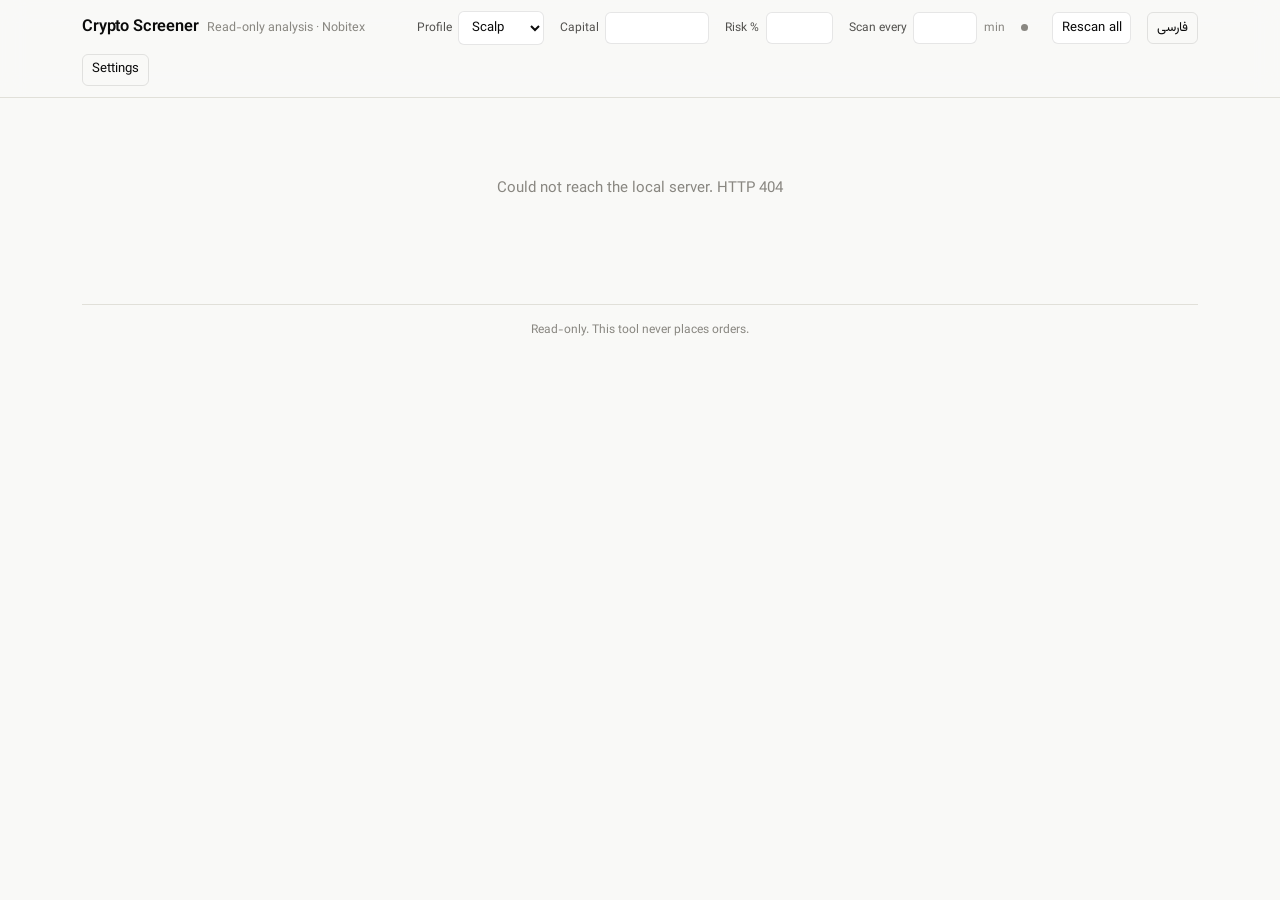
==== web/index.html @ b43ba432 "Backend API, dashboard, and run.sh lifecycle server.py is stdlib http.server, not FastAPI/Flask: the" ====
<!doctype html>
<html lang="en" dir="ltr">
<head>
<meta charset="utf-8">
<meta name="viewport" content="width=device-width, initial-scale=1">
<meta name="color-scheme" content="light dark">
<title>Crypto Screener</title>
<link rel="stylesheet" href="./app.css">
<link rel="icon" href="data:image/svg+xml,<svg xmlns='http://www.w3.org/2000/svg' viewBox='0 0 16 16'><text y='13' font-size='13'>◧</text></svg>">
</head>
<body>

<header class="topbar">
  <div class="topbar__inner">
    <div class="brand">
      <h1 data-i18n="app.title">Crypto Screener</h1>
      <span data-i18n="app.subtitle">Read-only analysis · Nobitex</span>
    </div>

    <div class="field">
      <label for="profile" data-i18n="bar.profile">Profile</label>
      <select id="profile">
        <option value="scalp" data-i18n="bar.profile.scalp">Scalp</option>
        <option value="intraday" data-i18n="bar.profile.intraday">Intraday</option>
        <option value="swing" data-i18n="bar.profile.swing">Swing</option>
      </select>
    </div>

    <div class="field">
      <label for="capital" data-i18n="bar.capital">Capital</label>
      <input id="capital" type="number" min="1" step="any" dir="ltr" inputmode="decimal">
    </div>

    <div class="field">
      <label for="risk" data-i18n="bar.risk">Risk %</label>
      <input id="risk" type="number" min="0.01" max="100" step="0.05" dir="ltr" inputmode="decimal" style="inline-size:4.2rem">
    </div>

    <div class="field">
      <label for="interval" data-i18n="bar.interval">Scan every</label>
      <input id="interval" type="number" min="1" step="1" dir="ltr" inputmode="numeric" style="inline-size:4rem">
      <span style="font-size:.75rem;color:var(--ink-muted)" data-i18n="bar.minutes">min</span>
    </div>

    <div class="scan" id="scanStatus">
      <span class="scan__dot"></span>
      <span id="scanText"></span>
      <span class="progress" id="scanProgress" hidden><span class="progress__bar" id="scanBar"></span></span>
    </div>

    <button class="btn" id="rescan" data-i18n="bar.rescan">Rescan all</button>
    <button class="btn btn--ghost" id="langToggle" data-i18n="bar.language">فارسی</button>
    <button class="btn btn--ghost" id="settingsToggle" aria-haspopup="dialog" data-i18n="bar.settings">Settings</button>

    <div class="filters" id="filters" role="group" aria-label="Filter by verdict"></div>
  </div>
</header>

<main>
  <div class="board" id="board"></div>

  <details class="unavailable" id="unavailable" hidden>
    <summary>
      <span data-i18n="unavail.title">Not scanned</span>
      <span class="unavailable__why" id="unavailCount"></span>
    </summary>
    <div class="unavailable__grid" id="unavailGrid"></div>
  </details>

  <p class="footer-note" id="footerNote" data-i18n="app.readonly">
    Read-only. This tool never places orders.
  </p>
</main>

<aside class="drawer" id="drawer" role="dialog" aria-modal="false" aria-labelledby="drawerTitle" hidden>
  <div class="drawer__head">
    <h2 id="drawerTitle" style="font-size:.95rem" data-i18n="settings.title">Settings</h2>
    <button class="btn btn--ghost" id="drawerClose" aria-label="Close">✕</button>
  </div>
  <div id="drawerBody"></div>
</aside>

<script src="./vendor/lightweight-charts.standalone.production.js"></script>
<script src="./app.js"></script>
</body>
</html>
---- web/app.css ----
/* Crypto Screener — one stylesheet for both directions.
 *
 * Every directional property here is logical (margin-inline-start, padding-inline,
 * border-inline-start, inset-inline). Setting dir="rtl" on <html> mirrors the layout
 * with no RTL-specific rules, so the two directions cannot drift apart.
 *
 * Numbers are the exception: any element carrying a figure is wrapped in dir="ltr"
 * by the renderer, because bidi reordering of a price is dangerous, not cosmetic.
 *
 * Palette from the dataviz reference instance. Status colours are fixed and always
 * ship with an icon and a text label, so meaning never rests on hue.
 */

@font-face {
  font-family: "Vazirmatn";
  src: url("./assets/fonts/Vazirmatn-Regular.woff2") format("woff2");
  font-weight: 400;
  font-display: swap;
}
@font-face {
  font-family: "Vazirmatn";
  src: url("./assets/fonts/Vazirmatn-Medium.woff2") format("woff2");
  font-weight: 500;
  font-display: swap;
}
@font-face {
  font-family: "Vazirmatn";
  src: url("./assets/fonts/Vazirmatn-SemiBold.woff2") format("woff2");
  font-weight: 600;
  font-display: swap;
}
@font-face {
  font-family: "Vazirmatn";
  src: url("./assets/fonts/Vazirmatn-Bold.woff2") format("woff2");
  font-weight: 700;
  font-display: swap;
}

:root {
  color-scheme: light;

  --surface:        #fcfcfb;
  --plane:          #f9f9f7;
  --raised:         #ffffff;
  --ink:            #0b0b0b;
  --ink-2:          #52514e;
  --ink-muted:      #898781;
  --hairline:       #e1e0d9;
  --rule:           #c3c2b7;
  --border:         rgba(11, 11, 11, 0.10);

  --accent:         #2a78d6;
  --accent-soft:    rgba(42, 120, 214, 0.10);

  --good:           #0ca30c;
  --warning:        #fab219;
  --serious:        #ec835a;
  --critical:       #d03b3b;

  --series-1:       #2a78d6;
  --series-2:       #eb6834;
  --series-3:       #1baf7a;
  --up:             #1baf7a;
  --down:           #e34948;

  --radius:         10px;
  --radius-sm:      6px;
  --gap:            clamp(0.75rem, 1.2vw, 1.15rem);
  --card-pad:       clamp(0.95rem, 1.4vw, 1.35rem);

  --font-ui: "Vazirmatn", system-ui, -apple-system, "Segoe UI", sans-serif;
  --shadow: 0 1px 2px rgba(11, 11, 11, 0.04);
}

@media (prefers-color-scheme: dark) {
  :root:not([data-theme="light"]) {
    color-scheme: dark;
    --surface:      #1a1a19;
    --plane:        #0d0d0d;
    --raised:       #1f1f1e;
    --ink:          #ffffff;
    --ink-2:        #c3c2b7;
    --ink-muted:    #898781;
    --hairline:     #2c2c2a;
    --rule:         #383835;
    --border:       rgba(255, 255, 255, 0.10);
    --accent:       #3987e5;
    --accent-soft:  rgba(57, 135, 229, 0.14);
    --series-1:     #3987e5;
    --series-2:     #d95926;
    --series-3:     #199e70;
    --up:           #199e70;
    --down:         #e66767;
    --shadow:       none;
  }
}

:root[data-theme="dark"] {
  color-scheme: dark;
  --surface:      #1a1a19;
  --plane:        #0d0d0d;
  --raised:       #1f1f1e;
  --ink:          #ffffff;
  --ink-2:        #c3c2b7;
  --ink-muted:    #898781;
  --hairline:     #2c2c2a;
  --rule:         #383835;
  --border:       rgba(255, 255, 255, 0.10);
  --accent:       #3987e5;
  --accent-soft:  rgba(57, 135, 229, 0.14);
  --series-1:     #3987e5;
  --series-2:     #d95926;
  --series-3:     #199e70;
  --up:           #199e70;
  --down:         #e66767;
  --shadow:       none;
}

* { box-sizing: border-box; }

body {
  margin: 0;
  background: var(--plane);
  color: var(--ink);
  font-family: var(--font-ui);
  font-size: 15px;
  line-height: 1.55;
  -webkit-font-smoothing: antialiased;
}

/* Figures keep Latin digits and LTR order in both languages. */
.num {
  unicode-bidi: isolate;
  font-variant-numeric: tabular-nums;
}

h1, h2, h3 { margin: 0; font-weight: 600; line-height: 1.3; }
button, input, select { font: inherit; color: inherit; }

/* ---------------------------------------------------------------- top bar */

.topbar {
  position: sticky;
  top: 0;
  z-index: 20;
  background: color-mix(in srgb, var(--plane) 88%, transparent);
  backdrop-filter: blur(12px);
  border-block-end: 1px solid var(--hairline);
}

.topbar__inner {
  max-width: 1180px;
  margin-inline: auto;
  padding: 0.7rem clamp(1rem, 3vw, 2rem);
  display: flex;
  flex-wrap: wrap;
  align-items: center;
  gap: 0.55rem 1rem;
}

.brand { display: flex; align-items: baseline; gap: 0.55rem; margin-inline-end: auto; }
.brand h1 { font-size: 1.02rem; letter-spacing: -0.01em; }
.brand span { font-size: 0.78rem; color: var(--ink-muted); }

.field { display: flex; align-items: center; gap: 0.4rem; }
.field label { font-size: 0.75rem; color: var(--ink-2); white-space: nowrap; }

.field input, .field select, .btn {
  background: var(--raised);
  border: 1px solid var(--border);
  border-radius: var(--radius-sm);
  padding: 0.3rem 0.55rem;
  font-size: 0.82rem;
}
.field input { inline-size: 6.5rem; text-align: end; }
.field input:focus-visible, .field select:focus-visible, .btn:focus-visible {
  outline: 2px solid var(--accent);
  outline-offset: 1px;
}

.btn { cursor: pointer; white-space: nowrap; }
.btn:hover:not(:disabled) { border-color: var(--rule); }
.btn:disabled { opacity: 0.5; cursor: not-allowed; }
.btn--primary { background: var(--accent); border-color: var(--accent); color: #fff; }
.btn--ghost { background: transparent; }

/* Scan status */

.scan {
  display: flex;
  align-items: center;
  gap: 0.5rem;
  font-size: 0.78rem;
  color: var(--ink-2);
}
.scan__dot {
  inline-size: 7px; block-size: 7px; border-radius: 50%;
  background: var(--ink-muted); flex: none;
}
.scan--running .scan__dot { background: var(--accent); animation: pulse 1.6s ease-in-out infinite; }
@keyframes pulse { 0%, 100% { opacity: 1; } 50% { opacity: 0.35; } }
@media (prefers-reduced-motion: reduce) { .scan--running .scan__dot { animation: none; } }

.progress {
  inline-size: 96px; block-size: 3px; border-radius: 2px;
  background: var(--hairline); overflow: hidden;
}
.progress__bar { block-size: 100%; background: var(--accent); inline-size: 0; }

/* Verdict filter */

.filters { display: flex; gap: 0.25rem; flex-wrap: wrap; }
.chip {
  border: 1px solid var(--border);
  background: var(--raised);
  border-radius: 999px;
  padding: 0.22rem 0.62rem;
  font-size: 0.76rem;
  cursor: pointer;
  display: inline-flex; align-items: center; gap: 0.32rem;
}
.chip[aria-pressed="true"] { background: var(--accent-soft); border-color: var(--accent); color: var(--ink); }
.chip__count { color: var(--ink-muted); font-variant-numeric: tabular-nums; }

/* ------------------------------------------------------------------ layout */

main { max-width: 1180px; margin-inline: auto; padding: var(--gap) clamp(1rem, 3vw, 2rem) 4rem; }
.board { display: flex; flex-direction: column; gap: var(--gap); }

/* ------------------------------------------------------------------- card */

.card {
  background: var(--surface);
  border: 1px solid var(--border);
  border-radius: var(--radius);
  box-shadow: var(--shadow);
  overflow: hidden;
}

/* The verdict stripe is a redundant cue, never the only one. */
.card__head {
  display: grid;
  grid-template-columns: auto 1fr auto;
  align-items: center;
  gap: 0.85rem;
  padding: var(--card-pad);
  border-inline-start: 3px solid var(--verdict-colour, var(--rule));
  cursor: pointer;
}
.card__head::-webkit-details-marker { display: none; }

.badge {
  display: inline-flex;
  align-items: center;
  gap: 0.42rem;
  padding: 0.34rem 0.7rem;
  border-radius: var(--radius-sm);
  background: var(--verdict-wash, transparent);
  border: 1px solid var(--verdict-colour, var(--rule));
  color: var(--verdict-ink, var(--ink));
  font-weight: 600;
  font-size: 0.86rem;
  letter-spacing: 0.01em;
  white-space: nowrap;
}
.badge__icon { font-size: 0.95rem; line-height: 1; }
.badge__score {
  margin-inline-start: 0.2rem;
  padding-inline-start: 0.5rem;
  border-inline-start: 1px solid currentColor;
  opacity: 0.75;
  font-variant-numeric: tabular-nums;
}

.card--take     { --verdict-colour: var(--good);     --verdict-wash: rgba(12,163,12,0.10);  --verdict-ink: var(--good); }
.card--watch    { --verdict-colour: var(--warning);  --verdict-wash: rgba(250,178,25,0.14); --verdict-ink: var(--ink); }
.card--incomplete { --verdict-colour: var(--serious); --verdict-wash: rgba(236,131,90,0.12); --verdict-ink: var(--ink); }
/* SKIP is the normal, correct answer most days — muted, not alarming. */
.card--skip     { --verdict-colour: var(--rule);     --verdict-wash: transparent;            --verdict-ink: var(--ink-2); }
.card--error    { --verdict-colour: var(--critical); --verdict-wash: rgba(208,59,59,0.10);   --verdict-ink: var(--critical); }

.card__id { display: flex; flex-direction: column; gap: 0.1rem; min-inline-size: 0; }
.card__coin { display: flex; align-items: baseline; gap: 0.45rem; }
.card__coin strong { font-size: 1.02rem; font-weight: 600; }
.card__symbol { font-size: 0.76rem; color: var(--ink-muted); }
.card__line { font-size: 0.79rem; color: var(--ink-2); }

.card__meta { text-align: end; font-size: 0.75rem; color: var(--ink-muted); }

.pill {
  display: inline-flex; align-items: center; gap: 0.3rem;
  border-radius: 999px; padding: 0.12rem 0.5rem;
  font-size: 0.72rem; font-weight: 500;
  border: 1px solid var(--border);
}
.pill--provisional { border-color: var(--warning); color: var(--ink); background: rgba(250,178,25,0.14); }
.pill--long  { border-color: var(--up);   color: var(--up); }
.pill--short { border-color: var(--down); color: var(--down); }
.pill--muted { color: var(--ink-muted); }

/* Body */

.card__body { padding: 0 var(--card-pad) var(--card-pad); display: grid; gap: 1rem; }
details[open] .card__head { border-block-end: 1px solid var(--hairline); margin-block-end: var(--card-pad); }

.section__title {
  font-size: 0.72rem;
  text-transform: uppercase;
  letter-spacing: 0.07em;
  color: var(--ink-muted);
  margin-block-end: 0.45rem;
}

.grid {
  display: grid;
  grid-template-columns: repeat(auto-fit, minmax(9.5rem, 1fr));
  gap: 0.55rem 1.1rem;
}
.stat { display: flex; flex-direction: column; gap: 0.08rem; }
.stat__k { font-size: 0.72rem; color: var(--ink-muted); }
.stat__v { font-size: 0.9rem; font-weight: 500; font-variant-numeric: tabular-nums; }
.stat__v--muted { color: var(--ink-muted); font-weight: 400; }

.two-col { display: grid; grid-template-columns: 1fr; gap: 1rem; }
@media (min-width: 900px) { .two-col { grid-template-columns: 1.35fr 1fr; } }

/* Chart */

.chart { position: relative; }
.chart__canvas { block-size: 240px; inline-size: 100%; }
.chart__legend {
  display: flex; flex-wrap: wrap; gap: 0.15rem 0.9rem;
  font-size: 0.72rem; color: var(--ink-2); margin-block-start: 0.35rem;
}
.chart__key { display: inline-flex; align-items: center; gap: 0.32rem; }
.chart__swatch { inline-size: 14px; block-size: 2px; border-radius: 1px; flex: none; }
.chart__placeholder {
  block-size: 240px; display: grid; place-items: center;
  color: var(--ink-muted); font-size: 0.8rem;
  border: 1px dashed var(--hairline); border-radius: var(--radius-sm);
}

/* Manual checks — the honesty surface */

.manual {
  border: 1px solid var(--border);
  border-radius: var(--radius-sm);
  padding: 0.7rem 0.85rem;
  background: var(--plane);
}
.manual--open { border-color: var(--warning); background: rgba(250, 178, 25, 0.07); }
.manual__note { font-size: 0.76rem; color: var(--ink-2); margin-block: 0.3rem 0.55rem; }
.check { display: flex; align-items: flex-start; gap: 0.5rem; padding-block: 0.28rem; font-size: 0.83rem; }
.check input { margin-block-start: 0.28rem; accent-color: var(--accent); flex: none; }
.check__body { display: flex; flex-direction: column; gap: 0.1rem; }
.check__meta { font-size: 0.72rem; color: var(--ink-muted); }
.check__stale { color: var(--serious); }

.provisional-banner {
  display: flex; gap: 0.5rem; align-items: flex-start;
  border: 1px solid var(--warning);
  background: rgba(250, 178, 25, 0.12);
  border-radius: var(--radius-sm);
  padding: 0.6rem 0.75rem;
  font-size: 0.82rem;
}

/* Gates */

.gates { display: grid; gap: 0.3rem; }
.gate { display: grid; grid-template-columns: auto auto 1fr; gap: 0.5rem; align-items: baseline; font-size: 0.82rem; }
.gate__mark { font-weight: 600; font-size: 0.78rem; }
.gate--pass .gate__mark { color: var(--good); }
.gate--fail .gate__mark { color: var(--critical); }
.gate__name { font-weight: 500; }
.gate__detail { color: var(--ink-2); font-size: 0.79rem; }

.bars { display: grid; gap: 0.3rem; }
.bar { display: grid; grid-template-columns: 8.5rem 1fr auto; gap: 0.55rem; align-items: center; font-size: 0.79rem; }
.bar__track { block-size: 5px; background: var(--hairline); border-radius: 3px; overflow: hidden; }
.bar__fill { block-size: 100%; background: var(--accent); border-radius: 3px; }
.bar__val { font-variant-numeric: tabular-nums; color: var(--ink-2); min-inline-size: 3.6rem; text-align: end; }

.notes { display: grid; gap: 0.3rem; font-size: 0.8rem; }
.note { display: flex; gap: 0.45rem; align-items: flex-start; }
.note--blocker { color: var(--critical); }
.note--warning { color: var(--ink-2); }

/* Commentary */

.commentary { border-inline-start: 2px solid var(--hairline); padding-inline-start: 0.8rem; }
.commentary__label {
  font-size: 0.7rem; text-transform: uppercase; letter-spacing: 0.06em;
  color: var(--ink-muted); display: flex; align-items: center; gap: 0.4rem;
  flex-wrap: wrap;
}
.commentary__text { font-size: 0.86rem; color: var(--ink-2); margin-block-start: 0.35rem; }
.commentary__meta { font-size: 0.72rem; color: var(--ink-muted); margin-block-start: 0.3rem; }

/* Unavailable */

.unavailable { margin-block-start: 2rem; }
.unavailable summary {
  cursor: pointer; font-size: 0.85rem; color: var(--ink-2);
  padding: 0.6rem 0; border-block-start: 1px solid var(--hairline);
  display: flex; align-items: center; gap: 0.5rem;
}
.unavailable__grid {
  display: grid; grid-template-columns: repeat(auto-fill, minmax(15rem, 1fr));
  gap: 0.4rem 1.2rem; padding-block: 0.5rem 1rem;
}
.unavailable__row { display: flex; gap: 0.5rem; align-items: baseline; font-size: 0.8rem; }
.unavailable__coin { font-weight: 500; min-inline-size: 3.6rem; }
.unavailable__why { color: var(--ink-muted); font-size: 0.76rem; }

/* Settings drawer */

.drawer {
  position: fixed; inset-block: 0; inset-inline-end: 0;
  inline-size: min(24rem, 92vw);
  background: var(--surface);
  border-inline-start: 1px solid var(--border);
  padding: 1.2rem;
  overflow-y: auto;
  z-index: 40;
  box-shadow: -8px 0 24px rgba(0, 0, 0, 0.08);
}
.drawer[hidden] { display: none; }
.drawer__head { display: flex; align-items: center; justify-content: space-between; margin-block-end: 1rem; }
.drawer h3 { font-size: 0.78rem; text-transform: uppercase; letter-spacing: 0.06em; color: var(--ink-muted); margin-block: 1.1rem 0.4rem; }
.drawer ul { margin: 0; padding-inline-start: 1.1rem; font-size: 0.8rem; color: var(--ink-2); }
.drawer li { margin-block: 0.3rem; }
.kv { display: grid; grid-template-columns: auto 1fr; gap: 0.2rem 0.7rem; font-size: 0.8rem; }
.kv dt { color: var(--ink-muted); }
.kv dd { margin: 0; }

.empty { text-align: center; padding: 4rem 1rem; color: var(--ink-muted); }
.footer-note {
  margin-block-start: 2.5rem; padding-block-start: 1rem;
  border-block-start: 1px solid var(--hairline);
  font-size: 0.75rem; color: var(--ink-muted); text-align: center;
}
.sr-only {
  position: absolute; inline-size: 1px; block-size: 1px;
  padding: 0; margin: -1px; overflow: hidden; clip-path: inset(50%); white-space: nowrap;
}
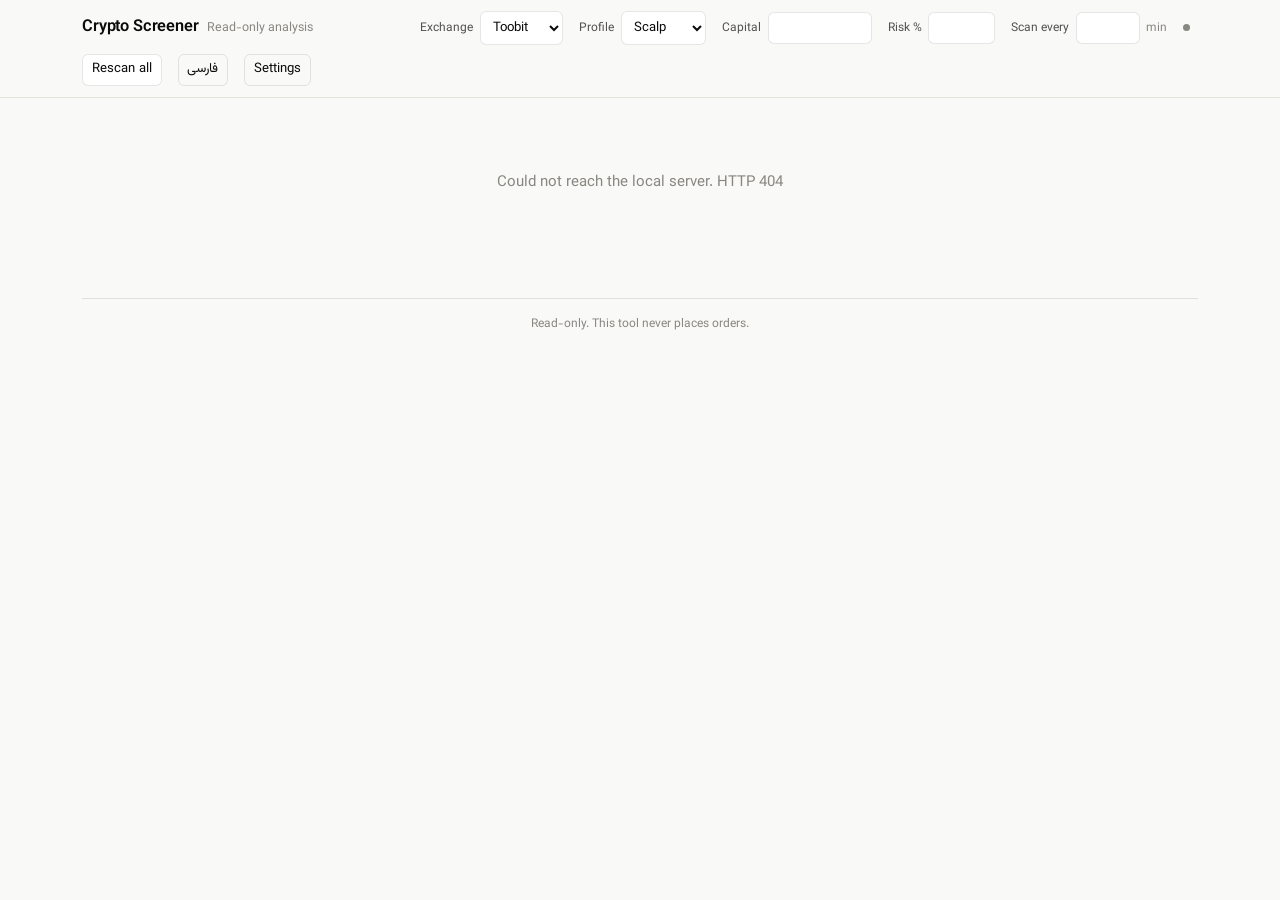
==== commit bfc64835: "Add Toobit as the default venue, keep Nobitex selectable Toobit suits this screener better than Nobi" ====
--- a/web/index.html
+++ b/web/index.html
@@ -14,7 +14,15 @@
   <div class="topbar__inner">
     <div class="brand">
       <h1 data-i18n="app.title">Crypto Screener</h1>
-      <span data-i18n="app.subtitle">Read-only analysis · Nobitex</span>
+      <span data-i18n="app.subtitle">Read-only analysis</span>
+    </div>
+
+    <div class="field">
+      <label for="exchange" data-i18n="bar.exchange">Exchange</label>
+      <select id="exchange">
+        <option value="toobit">Toobit</option>
+        <option value="nobitex">Nobitex</option>
+      </select>
     </div>
 
     <div class="field">
--- a/web/app.css
+++ b/web/app.css
@@ -62,10 +62,11 @@
   --series-3:       #1baf7a;
   --up:             #1baf7a;
   --down:           #e34948;
+  --candle:        #6f6e6a;
 
   --radius:         10px;
   --radius-sm:      6px;
-  --gap:            clamp(0.75rem, 1.2vw, 1.15rem);
+  --gap:            clamp(0.4rem, 0.7vw, 0.6rem);
   --card-pad:       clamp(0.95rem, 1.4vw, 1.35rem);
 
   --font-ui: "Vazirmatn", system-ui, -apple-system, "Segoe UI", sans-serif;
@@ -91,6 +92,7 @@
     --series-3:     #199e70;
     --up:           #199e70;
     --down:         #e66767;
+    --candle:        #9a9891;
     --shadow:       none;
   }
 }
@@ -113,6 +115,7 @@
   --series-3:     #199e70;
   --up:           #199e70;
   --down:         #e66767;
+  --candle:        #9a9891;
   --shadow:       none;
 }
 
@@ -243,10 +246,13 @@
   grid-template-columns: auto 1fr auto;
   align-items: center;
   gap: 0.85rem;
-  padding: var(--card-pad);
+  /* Tight rows on purpose: 36 coins should be flickable, and a collapsed card
+     carries one line of content — it does not need card-sized padding. */
+  padding: 0.6rem var(--card-pad);
   border-inline-start: 3px solid var(--verdict-colour, var(--rule));
   cursor: pointer;
 }
+.card__reason { color: var(--ink-muted); font-size: 0.76rem; }
 .card__head::-webkit-details-marker { display: none; }
 
 .badge {
@@ -283,7 +289,8 @@
 .card__coin { display: flex; align-items: baseline; gap: 0.45rem; }
 .card__coin strong { font-size: 1.02rem; font-weight: 600; }
 .card__symbol { font-size: 0.76rem; color: var(--ink-muted); }
-.card__line { font-size: 0.79rem; color: var(--ink-2); }
+.card__line { font-size: 0.79rem; color: var(--ink-2); display: flex;
+  align-items: baseline; gap: 0.35rem; flex-wrap: wrap; }
 
 .card__meta { text-align: end; font-size: 0.75rem; color: var(--ink-muted); }
 
@@ -334,6 +341,11 @@
 }
 .chart__key { display: inline-flex; align-items: center; gap: 0.32rem; }
 .chart__swatch { inline-size: 14px; block-size: 2px; border-radius: 1px; flex: none; }
+/* Hollow vs solid is the candle's direction channel, so the legend shows both. */
+.chart__candle {
+  inline-size: 7px; block-size: 12px; flex: none;
+  border: 1px solid var(--candle); border-radius: 1px;
+}
 .chart__placeholder {
   block-size: 240px; display: grid; place-items: center;
   color: var(--ink-muted); font-size: 0.8rem;
@@ -351,7 +363,32 @@
 .manual--open { border-color: var(--warning); background: rgba(250, 178, 25, 0.07); }
 .manual__note { font-size: 0.76rem; color: var(--ink-2); margin-block: 0.3rem 0.55rem; }
 .check { display: flex; align-items: flex-start; gap: 0.5rem; padding-block: 0.28rem; font-size: 0.83rem; }
-.check input { margin-block-start: 0.28rem; accent-color: var(--accent); flex: none; }
+/* These two checkboxes are the most consequential controls on the page — they are
+   what turns a provisional TAKE into a confirmed one. The native dark-mode checkbox
+   renders as a dim grey square that does not read as interactive, so they are drawn
+   explicitly and given a real hit target. */
+.check input {
+  appearance: none;
+  inline-size: 1.05rem; block-size: 1.05rem;
+  margin: 0.18rem 0 0;
+  flex: none;
+  border: 1.5px solid var(--rule);
+  border-radius: 4px;
+  background: var(--raised);
+  cursor: pointer;
+  display: grid; place-content: center;
+  transition: border-color 0.12s ease, background-color 0.12s ease;
+}
+.check input:hover { border-color: var(--accent); }
+.check input:checked { background: var(--accent); border-color: var(--accent); }
+.check input:checked::after {
+  content: "";
+  inline-size: 0.28rem; block-size: 0.55rem;
+  border: solid #fff; border-width: 0 2px 2px 0;
+  transform: translateY(-1px) rotate(45deg);
+}
+.check input:focus-visible { outline: 2px solid var(--accent); outline-offset: 2px; }
+.check label { cursor: pointer; }
 .check__body { display: flex; flex-direction: column; gap: 0.1rem; }
 .check__meta { font-size: 0.72rem; color: var(--ink-muted); }
 .check__stale { color: var(--serious); }
@@ -396,6 +433,20 @@
 }
 .commentary__text { font-size: 0.86rem; color: var(--ink-2); margin-block-start: 0.35rem; }
 .commentary__meta { font-size: 0.72rem; color: var(--ink-muted); margin-block-start: 0.3rem; }
+.cmd {
+  display: block;
+  unicode-bidi: isolate;
+  margin-block-start: 0.4rem;
+  padding: 0.3rem 0.5rem;
+  border: 1px solid var(--border);
+  border-radius: var(--radius-sm);
+  background: var(--plane);
+  font-family: ui-monospace, SFMono-Regular, Menlo, monospace;
+  font-size: 0.72rem;
+  color: var(--ink-2);
+  overflow-x: auto;
+  white-space: nowrap;
+}
 
 /* Unavailable */
 
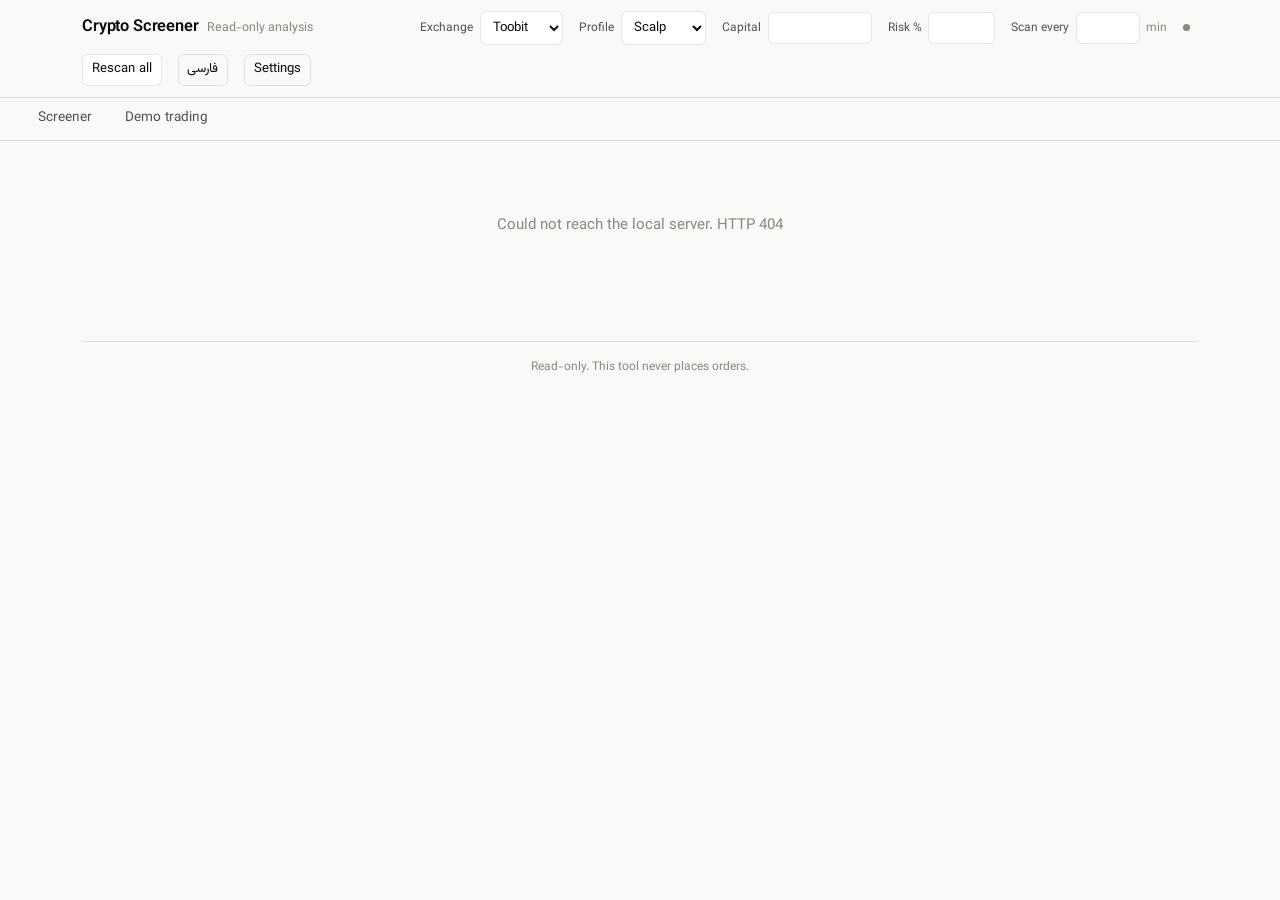
==== commit 32202307: "Demo trading tab: slots, heat cap, live positions, report A new tab beside the screener, modelled on" ====
--- a/web/index.html
+++ b/web/index.html
@@ -62,18 +62,31 @@
 
     <div class="filters" id="filters" role="group" aria-label="Filter by verdict"></div>
   </div>
+
+  <nav class="tabs" id="tabs" role="tablist">
+    <button class="tab" id="tabScreener" role="tab" aria-controls="panelScreener"
+            aria-selected="true" data-panel="screener" data-i18n="tab.screener">Screener</button>
+    <button class="tab" id="tabDemo" role="tab" aria-controls="panelDemo"
+            aria-selected="false" data-panel="demo" data-i18n="tab.demo">Demo trading</button>
+  </nav>
 </header>
 
 <main>
-  <div class="board" id="board"></div>
+  <section id="panelScreener" role="tabpanel" aria-labelledby="tabScreener">
+    <div class="board" id="board"></div>
 
-  <details class="unavailable" id="unavailable" hidden>
-    <summary>
-      <span data-i18n="unavail.title">Not scanned</span>
-      <span class="unavailable__why" id="unavailCount"></span>
-    </summary>
-    <div class="unavailable__grid" id="unavailGrid"></div>
-  </details>
+    <details class="unavailable" id="unavailable" hidden>
+      <summary>
+        <span data-i18n="unavail.title">Not scanned</span>
+        <span class="unavailable__why" id="unavailCount"></span>
+      </summary>
+      <div class="unavailable__grid" id="unavailGrid"></div>
+    </details>
+  </section>
+
+  <section id="panelDemo" role="tabpanel" aria-labelledby="tabDemo" hidden>
+    <div id="demoBody"></div>
+  </section>
 
   <p class="footer-note" id="footerNote" data-i18n="app.readonly">
     Read-only. This tool never places orders.
--- a/web/app.css
+++ b/web/app.css
@@ -495,3 +495,178 @@
   position: absolute; inline-size: 1px; block-size: 1px;
   padding: 0; margin: -1px; overflow: hidden; clip-path: inset(50%); white-space: nowrap;
 }
+
+/* ------------------------------------------------------------------ tabs */
+
+.tabs {
+  display: flex;
+  gap: 0.25rem;
+  padding-inline: clamp(0.75rem, 2vw, 1.5rem);
+  border-block-start: 1px solid var(--hairline);
+}
+
+.tab {
+  appearance: none;
+  background: none;
+  border: 0;
+  border-block-end: 2px solid transparent;
+  color: var(--ink-2);
+  cursor: pointer;
+  font: inherit;
+  font-size: 0.85rem;
+  padding: 0.6rem 0.9rem;
+}
+
+.tab:hover { color: var(--ink); }
+
+/* The active tab carries a weight change and an underline, not just a colour —
+   the same rule the verdict badges follow. */
+.tab--active {
+  border-block-end-color: var(--accent);
+  color: var(--ink);
+  font-weight: 600;
+}
+
+.tab:focus-visible { outline: 2px solid var(--accent); outline-offset: -2px; }
+
+/* ------------------------------------------------------------------ demo */
+
+#panelDemo { padding: clamp(0.75rem, 2vw, 1.5rem); }
+
+.demo__head {
+  align-items: start;
+  display: flex;
+  flex-wrap: wrap;
+  gap: var(--gap);
+  justify-content: space-between;
+  margin-block-end: 1rem;
+}
+
+.demo__head h2 { font-size: 1.05rem; margin: 0; }
+.demo__actions { display: flex; gap: 0.4rem; }
+.demo__note { color: var(--ink-muted); font-size: 0.78rem; margin: 0.2rem 0 0; }
+
+.demo__account {
+  background: var(--raised);
+  border: 1px solid var(--border);
+  border-radius: var(--radius);
+  display: grid;
+  gap: var(--gap);
+  grid-template-columns: repeat(auto-fit, minmax(8.5rem, 1fr));
+  margin-block-end: 1rem;
+  padding: var(--card-pad);
+}
+
+.demo__slots {
+  background: var(--raised);
+  border: 1px solid var(--border);
+  border-radius: var(--radius);
+  margin-block-end: 1rem;
+  padding: var(--card-pad);
+}
+
+.slots__head {
+  align-items: baseline;
+  display: flex;
+  gap: var(--gap);
+  justify-content: space-between;
+}
+
+.slots__head h3 { font-size: 0.9rem; margin: 0; }
+.slots__count { color: var(--ink-2); font-size: 0.85rem; }
+
+.slots__pips { display: flex; gap: 0.35rem; margin-block: 0.6rem; }
+
+/* A filled slot is solid, an empty one is an outline. Shape, so the count survives
+   a greyscale print or a colour-vision deficiency. */
+.slots__pip {
+  block-size: 0.75rem;
+  border: 1.5px solid var(--rule);
+  border-radius: 3px;
+  flex: 1 1 0;
+  max-inline-size: 4rem;
+}
+
+.slots__pip--filled { background: var(--accent); border-color: var(--accent); }
+
+.demo__slotreason {
+  align-items: baseline;
+  display: flex;
+  flex-wrap: wrap;
+  gap: 0.5rem;
+  font-size: 0.8rem;
+  margin-block-start: 0.5rem;
+}
+
+.demo__hint { color: var(--ink-2); }
+
+.demo__warn {
+  background: color-mix(in srgb, var(--warning) 12%, transparent);
+  border-inline-start: 3px solid var(--warning);
+  border-radius: var(--radius-sm);
+  font-size: 0.8rem;
+  margin-block-start: 0.75rem;
+  padding: 0.5rem 0.7rem;
+}
+
+.heat { margin-block-start: 0.9rem; }
+
+.heat__head {
+  display: flex;
+  font-size: 0.8rem;
+  justify-content: space-between;
+}
+
+.heat__track {
+  background: var(--plane);
+  border-radius: 999px;
+  block-size: 0.4rem;
+  margin-block-start: 0.3rem;
+  overflow: hidden;
+}
+
+.heat__fill { background: var(--accent); block-size: 100%; }
+
+/* ------------------------------------------------------- positions table */
+
+.table-wrap {
+  background: var(--raised);
+  border: 1px solid var(--border);
+  border-radius: var(--radius);
+  /* Wide tables scroll inside their own box; the page body must never scroll
+     sideways just because a column count grew. */
+  overflow-x: auto;
+}
+
+.postable { border-collapse: collapse; font-size: 0.8rem; inline-size: 100%; }
+
+.postable th {
+  color: var(--ink-muted);
+  font-size: 0.7rem;
+  font-weight: 600;
+  letter-spacing: 0.02em;
+  padding: 0.6rem 0.7rem;
+  text-align: start;
+  text-transform: uppercase;
+  white-space: nowrap;
+}
+
+.postable td {
+  border-block-start: 1px solid var(--hairline);
+  padding: 0.55rem 0.7rem;
+  vertical-align: top;
+  white-space: nowrap;
+}
+
+.pos__coin { font-weight: 600; }
+.pos__sym, .pos__sub { color: var(--ink-muted); font-size: 0.72rem; }
+.pos__side--long { color: var(--up); }
+.pos__side--short { color: var(--down); }
+.pos--stale { opacity: 0.6; }
+
+.pnl--up { color: var(--up); }
+.pnl--down { color: var(--down); }
+
+.demo__report { margin-block-start: 1.5rem; }
+.demo__report h3 { font-size: 0.95rem; margin: 0 0 0.6rem; }
+.demo__report h4 { font-size: 0.82rem; margin: 1.2rem 0 0.5rem; }
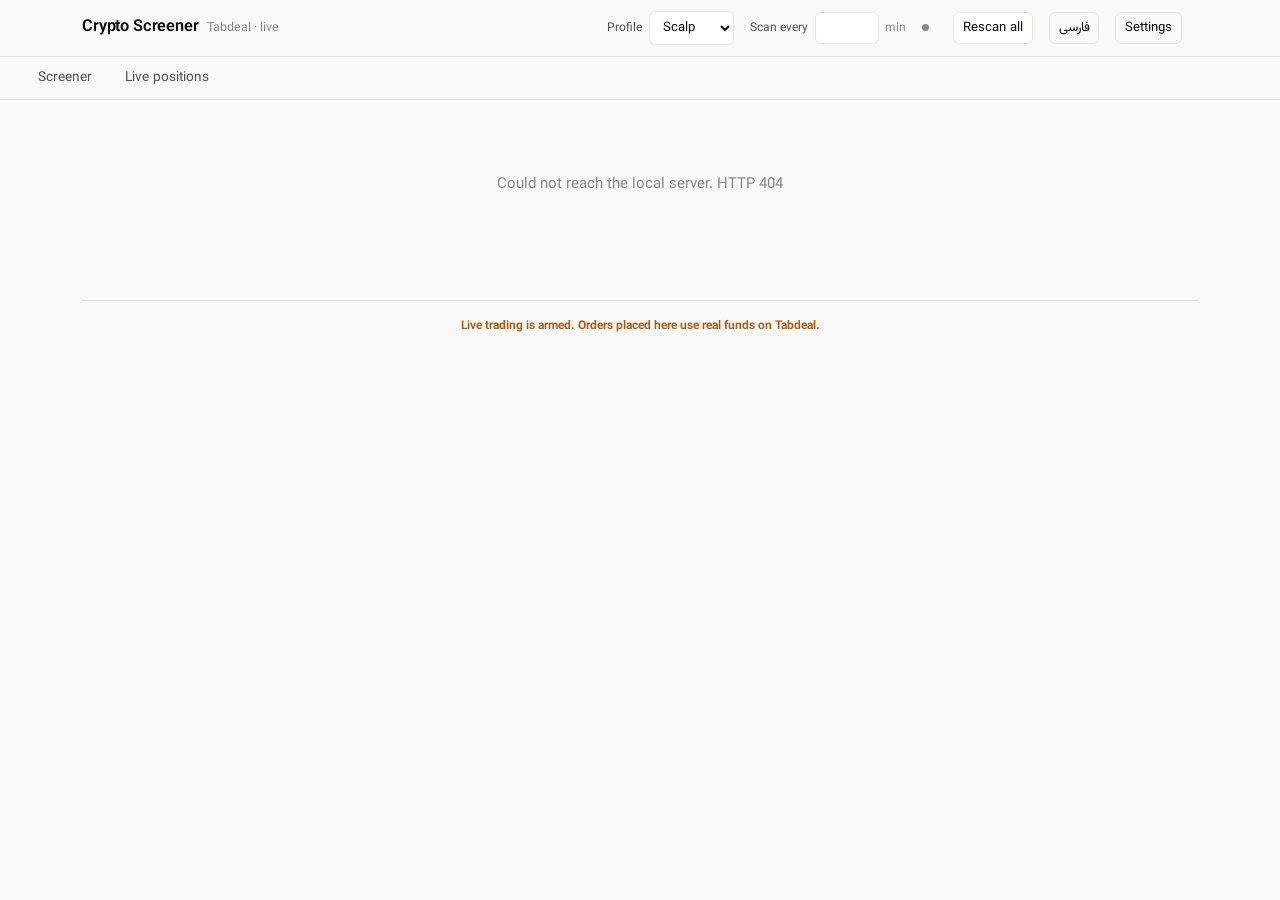
==== commit 70d06b1a: "Close only a net-profitable position past its hour; live positions tab Exits, per instruction: the e" ====
--- a/web/index.html
+++ b/web/index.html
@@ -14,15 +14,7 @@
   <div class="topbar__inner">
     <div class="brand">
       <h1 data-i18n="app.title">Crypto Screener</h1>
-      <span data-i18n="app.subtitle">Read-only analysis</span>
-    </div>
-
-    <div class="field">
-      <label for="exchange" data-i18n="bar.exchange">Exchange</label>
-      <select id="exchange">
-        <option value="toobit">Toobit</option>
-        <option value="nobitex">Nobitex</option>
-      </select>
+      <span class="brand__venue" data-i18n="app.subtitle">Tabdeal · live</span>
     </div>
 
     <div class="field">
@@ -32,16 +24,6 @@
         <option value="intraday" data-i18n="bar.profile.intraday">Intraday</option>
         <option value="swing" data-i18n="bar.profile.swing">Swing</option>
       </select>
-    </div>
-
-    <div class="field">
-      <label for="capital" data-i18n="bar.capital">Capital</label>
-      <input id="capital" type="number" min="1" step="any" dir="ltr" inputmode="decimal">
-    </div>
-
-    <div class="field">
-      <label for="risk" data-i18n="bar.risk">Risk %</label>
-      <input id="risk" type="number" min="0.01" max="100" step="0.05" dir="ltr" inputmode="decimal" style="inline-size:4.2rem">
     </div>
 
     <div class="field">
@@ -66,8 +48,8 @@
   <nav class="tabs" id="tabs" role="tablist">
     <button class="tab" id="tabScreener" role="tab" aria-controls="panelScreener"
             aria-selected="true" data-panel="screener" data-i18n="tab.screener">Screener</button>
-    <button class="tab" id="tabDemo" role="tab" aria-controls="panelDemo"
-            aria-selected="false" data-panel="demo" data-i18n="tab.demo">Demo trading</button>
+    <button class="tab" id="tabLive" role="tab" aria-controls="panelLive"
+            aria-selected="false" data-panel="live" data-i18n="tab.live">Live positions</button>
   </nav>
 </header>
 
@@ -84,12 +66,12 @@
     </details>
   </section>
 
-  <section id="panelDemo" role="tabpanel" aria-labelledby="tabDemo" hidden>
-    <div id="demoBody"></div>
+  <section id="panelLive" role="tabpanel" aria-labelledby="tabLive" hidden>
+    <div id="liveBody"></div>
   </section>
 
-  <p class="footer-note" id="footerNote" data-i18n="app.readonly">
-    Read-only. This tool never places orders.
+  <p class="footer-note footer-note--live" id="footerNote" data-i18n="app.livewarning">
+    Live trading is armed. Orders placed here use real funds on Tabdeal.
   </p>
 </main>
 
--- a/web/app.css
+++ b/web/app.css
@@ -640,12 +640,16 @@
 
 .postable { border-collapse: collapse; font-size: 0.8rem; inline-size: 100%; }
 
+/* Padding is tight on purpose. A position row carries twelve figures, and at
+   comfortable spacing the last column fell outside the viewport on a 1500px screen —
+   a margin ratio nobody can see is the one number that says how close liquidation is.
+   The wrapper still scrolls for narrower windows. */
 .postable th {
   color: var(--ink-muted);
-  font-size: 0.7rem;
+  font-size: 0.68rem;
   font-weight: 600;
-  letter-spacing: 0.02em;
-  padding: 0.6rem 0.7rem;
+  letter-spacing: 0.01em;
+  padding: 0.6rem 0.42rem;
   text-align: start;
   text-transform: uppercase;
   white-space: nowrap;
@@ -653,9 +657,14 @@
 
 .postable td {
   border-block-start: 1px solid var(--hairline);
-  padding: 0.55rem 0.7rem;
+  padding: 0.55rem 0.42rem;
   vertical-align: top;
   white-space: nowrap;
+}
+
+.postable__total td {
+  border-block-start: 2px solid var(--ink-muted);
+  font-weight: 700;
 }
 
 .pos__coin { font-weight: 600; }
@@ -670,3 +679,104 @@
 .demo__report { margin-block-start: 1.5rem; }
 .demo__report h3 { font-size: 0.95rem; margin: 0 0 0.6rem; }
 .demo__report h4 { font-size: 0.82rem; margin: 1.2rem 0 0.5rem; }
+
+/* A literal flag or filename inside prose. Its own LTR run, so a Persian sentence
+   cannot reorder "--slots" into "slots--". */
+.code {
+  background: var(--plane);
+  border-radius: 3px;
+  font-family: ui-monospace, SFMono-Regular, Menlo, monospace;
+  font-size: 0.92em;
+  padding: 0.05em 0.3em;
+  unicode-bidi: isolate;
+}
+
+.pos__filled { color: var(--good); font-weight: 600; }
+.pos__be { color: var(--accent); }
+
+/* MAE sits under MFE in the same cell; a hairline keeps the pair readable as two
+   figures rather than four loose lines. */
+.pos__mae { border-block-start: 1px solid var(--hairline); margin-block-start: 0.2rem; padding-block-start: 0.2rem; }
+
+.demo__unit { color: var(--ink-muted); font-size: 0.75rem; margin: 0 0 0.4rem; }
+
+/* A qualifier riding alongside a headline figure — the sample behind a win rate. */
+.stat__sub { color: var(--ink-muted); font-size: 0.75rem; }
+
+/* ---------------------------------------------------------- live positions */
+
+.brand__venue { font-size: .72rem; color: var(--ink-muted); }
+
+.footer-note--live {
+  color: var(--warn, #b45309);
+  font-weight: 600;
+}
+
+.sect {
+  font-size: .8rem;
+  font-weight: 600;
+  color: var(--ink-muted);
+  margin: 1.1rem 0 .45rem;
+}
+
+.poschart__wrap { margin-block-end: .5rem; }
+
+/* Percent-from-entry, so every coin shares one axis — see positionChart(). The box
+   is fixed-height and the SVG stretches: a chart that reflows on every 5s poll is
+   harder to read than one that holds still. */
+.poschart {
+  inline-size: 100%;
+  block-size: 210px;
+  display: block;
+  color: var(--ink-muted);
+  overflow: visible;
+}
+
+.poschart__axis {
+  font-size: 9px;
+  fill: currentColor;
+  opacity: .75;
+}
+
+.poschart__legend {
+  display: flex;
+  flex-wrap: wrap;
+  gap: .35rem .9rem;
+  font-size: .72rem;
+  color: var(--ink-muted);
+  margin-block-start: .3rem;
+}
+
+.poschart__key { display: inline-flex; align-items: center; gap: .3rem; }
+.poschart__key i {
+  inline-size: .6rem;
+  block-size: .18rem;
+  border-radius: 1px;
+  display: inline-block;
+}
+
+.ltable {
+  inline-size: 100%;
+  border-collapse: collapse;
+  font-size: .8rem;
+}
+.ltable th {
+  text-align: start;
+  font-weight: 600;
+  color: var(--ink-muted);
+  font-size: .72rem;
+  padding: .3rem .5rem;
+  border-block-end: 1px solid var(--line);
+  white-space: nowrap;
+}
+.ltable td {
+  padding: .38rem .5rem;
+  border-block-end: 1px solid var(--line);
+  white-space: nowrap;
+}
+.ltable tr:last-child td { border-block-end: 0; }
+
+.num--up { color: var(--ok, #15803d); }
+.num--down { color: var(--bad, #b91c1c); }
+
+.pill--on { background: var(--ok, #15803d); color: #fff; }
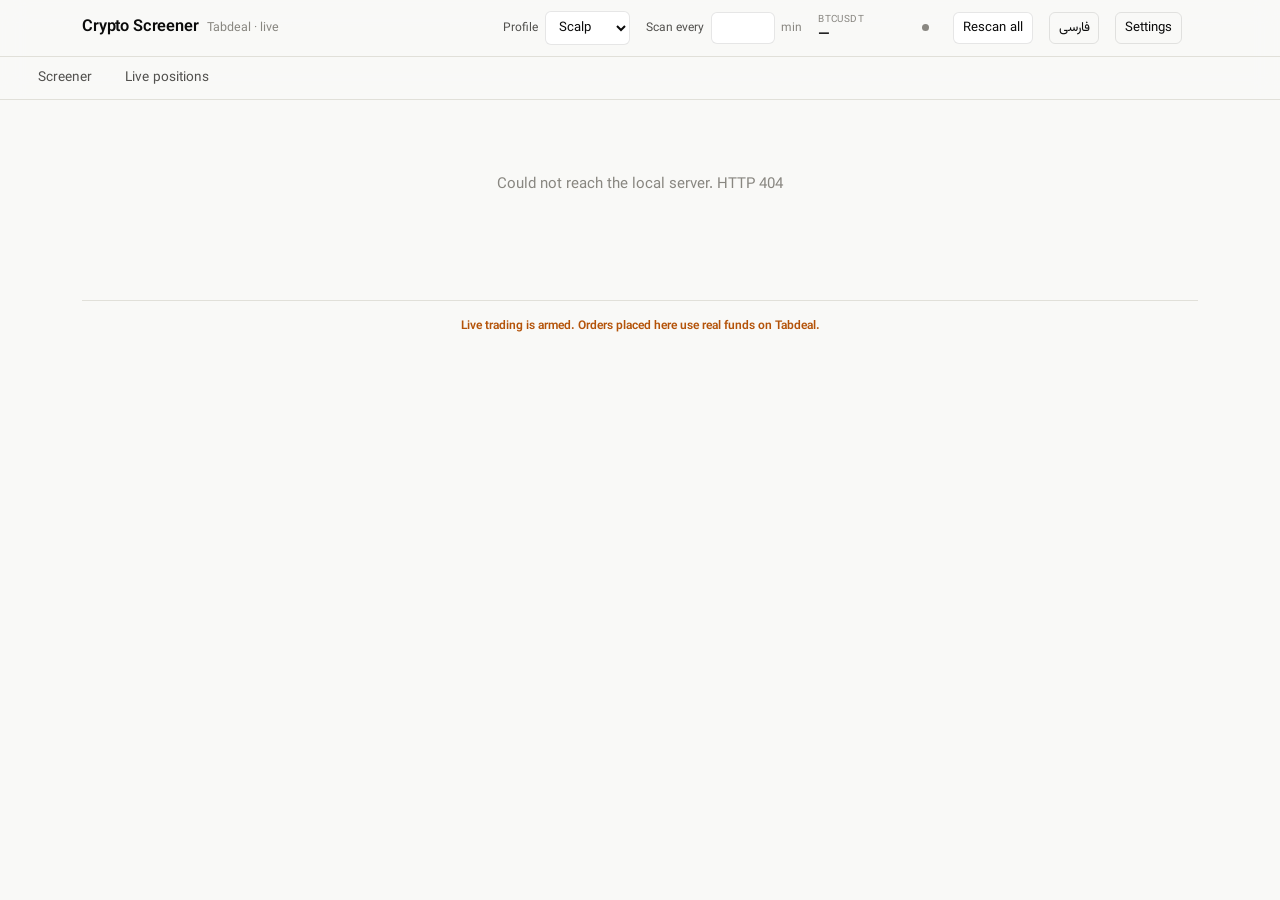
==== commit 97dceaef: "Live tab: BTCUSDT in the header, net P/L column, closed list, 3s refresh Layout is now open position" ====
--- a/web/index.html
+++ b/web/index.html
@@ -30,6 +30,11 @@
       <label for="interval" data-i18n="bar.interval">Scan every</label>
       <input id="interval" type="number" min="1" step="1" dir="ltr" inputmode="numeric" style="inline-size:4rem">
       <span style="font-size:.75rem;color:var(--ink-muted)" data-i18n="bar.minutes">min</span>
+    </div>
+
+    <div class="btcprice" id="btcPrice" title="BTCUSDT">
+      <span class="btcprice__k">BTCUSDT</span>
+      <span class="btcprice__v num" id="btcPriceValue" dir="ltr">—</span>
     </div>
 
     <div class="scan" id="scanStatus">
--- a/web/app.css
+++ b/web/app.css
@@ -780,3 +780,25 @@
 .num--down { color: var(--bad, #b91c1c); }
 
 .pill--on { background: var(--ok, #15803d); color: #fff; }
+
+/* BTCUSDT reference price in the header. Fixed-width digits so a changing price
+   does not shuffle the controls beside it on every poll. */
+.btcprice {
+  display: flex;
+  flex-direction: column;
+  line-height: 1.15;
+}
+.btcprice__k {
+  font-size: .62rem;
+  letter-spacing: .04em;
+  color: var(--ink-muted);
+}
+.btcprice__v {
+  font-size: .95rem;
+  font-weight: 600;
+  font-variant-numeric: tabular-nums;
+  min-inline-size: 5.5rem;
+}
+
+.stats--hist { margin-block-end: .5rem; }
+.ltable td.num, .ltable td { font-variant-numeric: tabular-nums; }
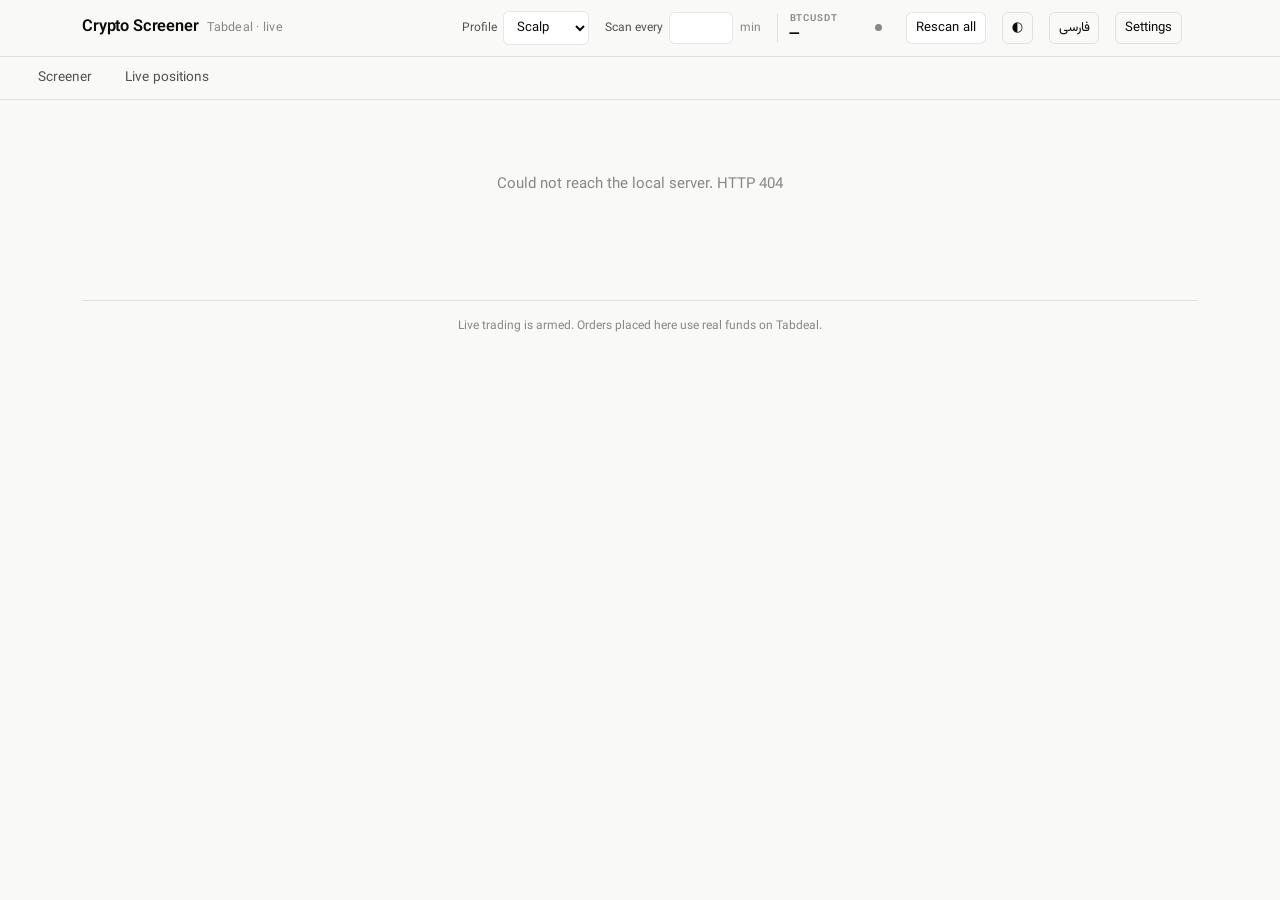
==== commit 7336a465: "Web UI: fix the language toggle, the reason column, the frozen ticker; add a theme switch Five repor" ====
--- a/web/index.html
+++ b/web/index.html
@@ -44,6 +44,7 @@
     </div>
 
     <button class="btn" id="rescan" data-i18n="bar.rescan">Rescan all</button>
+    <button class="btn btn--ghost" id="themeToggle" title="Theme">◐</button>
     <button class="btn btn--ghost" id="langToggle" data-i18n="bar.language">فارسی</button>
     <button class="btn btn--ghost" id="settingsToggle" aria-haspopup="dialog" data-i18n="bar.settings">Settings</button>
 
@@ -88,7 +89,29 @@
   <div id="drawerBody"></div>
 </aside>
 
+<div id="bootFail" hidden>
+  <strong>The dashboard script did not finish loading.</strong>
+  <p>This is almost always a truncated download on the network path, not a server
+     fault — the page itself arrived fine. Reload; if it keeps happening on a Mac
+     behind a VPN, add a static route to the host.</p>
+  <button onclick="location.reload(true)">Reload</button>
+</div>
+
 <script src="./vendor/lightweight-charts.standalone.production.js"></script>
 <script src="./app.js"></script>
+<script>
+/* app.js is ~54 KB and some client paths truncate it (seen 2026-08-23: repeated
+ * fetches returning 0 / 22080 / 48954 of 54323 bytes from a Mac behind a VPN, while
+ * the same fetch on the server is byte-perfect every time). A truncated script is a
+ * parse error, and the page then renders blank behind a correct-looking HTTP 200 —
+ * which looks exactly like "the server is down" and is not. app.js sets this flag on
+ * its last line, so its absence means the file did not arrive whole. */
+setTimeout(function () {
+  if (!window.__screenerLoaded) {
+    var n = document.getElementById('bootFail');
+    if (n) n.hidden = false;
+  }
+}, 6000);
+</script>
 </body>
 </html>
--- a/web/app.css
+++ b/web/app.css
@@ -187,6 +187,14 @@
 .btn--primary { background: var(--accent); border-color: var(--accent); color: #fff; }
 .btn--ghost { background: transparent; }
 
+/* Manual close. Outlined rather than filled: it sits once per row in a dense table,
+ * and a row of solid red blocks would read as an alarm about the positions rather
+ * than as a control. It fills in on hover, where the intent is already committed. */
+.btn--danger { background: transparent; border-color: var(--down); color: var(--down); }
+.btn--danger:hover:not(:disabled) { background: var(--down); border-color: var(--down); color: #fff; }
+.btn--xs { padding: 0.15rem 0.5rem; font-size: 0.72rem; line-height: 1.5; }
+.ltable td.act { text-align: end; white-space: nowrap; }
+
 /* Scan status */
 
 .scan {
@@ -301,8 +309,12 @@
   border: 1px solid var(--border);
 }
 .pill--provisional { border-color: var(--warning); color: var(--ink); background: rgba(250,178,25,0.14); }
-.pill--long  { border-color: var(--up);   color: var(--up); }
-.pill--short { border-color: var(--down); color: var(--down); }
+/* Screener cards: same green/red as the live table, tinted so the direction reads
+   at a glance in a dense list rather than only on close inspection. */
+.pill--long  { border-color: var(--up);   color: var(--up);
+               background: color-mix(in srgb, var(--up) 12%, transparent); }
+.pill--short { border-color: var(--down); color: var(--down);
+               background: color-mix(in srgb, var(--down) 12%, transparent); }
 .pill--muted { color: var(--ink-muted); }
 
 /* Body */
@@ -703,27 +715,297 @@
 /* A qualifier riding alongside a headline figure — the sample behind a win rate. */
 .stat__sub { color: var(--ink-muted); font-size: 0.75rem; }
 
-/* ---------------------------------------------------------- live positions */
-
-.brand__venue { font-size: .72rem; color: var(--ink-muted); }
-
-.footer-note--live {
-  color: var(--warn, #b45309);
+/* Shown only when app.js failed to arrive whole — see the boot check in index.html. */
+#bootFail {
+  margin: 2rem auto;
+  max-inline-size: 34rem;
+  padding: 1rem 1.2rem;
+  border: 1px solid var(--hairline);
+  border-radius: .5rem;
+  background: var(--raised);
+  color: var(--ink);
+  font: 500 .9rem/1.5 system-ui, sans-serif;
+}
+#bootFail p { color: var(--ink-muted); font-weight: 400; margin: .5rem 0 .8rem; }
+#bootFail button { padding: .4rem .9rem; cursor: pointer; }
+
+/* ==========================================================================
+   Live positions — trading-terminal treatment
+   ==========================================================================
+   Design system: "Modern Dark" (fintech/trading dashboards), density 9,
+   subtle motion only. Two deliberate deviations from the generated system:
+
+   * No Google Fonts link for Fira Code / Fira Sans. This app self-hosts its
+     faces on purpose and Google Fonts is routinely unreachable from Iran, so a
+     linked face would fall back silently and inconsistently. The typographic
+     intent — mono for data, humanist sans for prose — is kept with Vazirmatn
+     plus a system mono stack.
+   * Light mode is not dropped. The system calls dark primary and this palette
+     is built dark-first, but the app already ships three theme states and the
+     operator did not ask to lose one.
+
+   This is a panel that is scanned, not read: the summary reads before the
+   detail, state is carried by shape as well as number, and semantic up/down is
+   kept separate from the accent hue so profit never competes with chrome.     */
+
+:root {
+  --t-mono: ui-monospace, "SF Mono", SFMono-Regular, Menlo, Consolas,
+            "Liberation Mono", monospace;
+
+  /* Dashboard density scale (8–32px), tighter than the document scale above. */
+  --d-1: .25rem;
+  --d-2: .5rem;
+  --d-3: .75rem;
+  --d-4: 1rem;
+  --d-6: 1.5rem;
+  --d-8: 2rem;
+
+  /* Semantic P&L, independent of --accent so a green number never reads as a
+     link and the accent can change without touching profit and loss. */
+  --pnl-up:      #0f7a3d;
+  --pnl-down:    #c0392b;
+  --pnl-up-bg:   rgba(15, 122, 61, .09);
+  --pnl-down-bg: rgba(192, 57, 43, .09);
+  --panel:       var(--raised);
+  --panel-edge:  var(--hairline);
+  --tape:        rgba(11, 11, 11, .035);
+}
+
+@media (prefers-color-scheme: dark) {
+  :root:not([data-theme="light"]) {
+    --pnl-up:      #35d07f;
+    --pnl-down:    #ff6b6b;
+    --pnl-up-bg:   rgba(53, 208, 127, .12);
+    --pnl-down-bg: rgba(255, 107, 107, .12);
+    --panel:       #141821;
+    --panel-edge:  #232a36;
+    --tape:        rgba(255, 255, 255, .028);
+  }
+}
+
+:root[data-theme="dark"] {
+  --pnl-up:      #35d07f;
+  --pnl-down:    #ff6b6b;
+  --pnl-up-bg:   rgba(53, 208, 127, .12);
+  --pnl-down-bg: rgba(255, 107, 107, .12);
+  --panel:       #141821;
+  --panel-edge:  #232a36;
+  --tape:        rgba(255, 255, 255, .028);
+}
+
+/* -- header ticker --------------------------------------------------------- */
+
+.brand__venue {
+  font-size: .7rem;
+  color: var(--ink-muted);
+  letter-spacing: .02em;
+}
+
+.btcprice {
+  display: flex;
+  flex-direction: column;
+  line-height: 1.2;
+  padding-inline: var(--d-3);
+  border-inline-start: 1px solid var(--hairline);
+}
+
+.btcprice__k {
+  font-size: .6rem;
+  letter-spacing: .09em;
+  text-transform: uppercase;
+  color: var(--ink-muted);
   font-weight: 600;
 }
 
+.btcprice__v {
+  font-family: var(--t-mono);
+  font-size: 1rem;
+  font-weight: 600;
+  font-variant-numeric: tabular-nums;
+  min-inline-size: 6ch;
+  color: var(--ink);
+}
+
+/* -- section headings ------------------------------------------------------ */
+
 .sect {
-  font-size: .8rem;
+  font-size: .68rem;
+  font-weight: 700;
+  letter-spacing: .1em;
+  text-transform: uppercase;
+  color: var(--ink-muted);
+  margin: var(--d-6) 0 var(--d-2);
+  display: flex;
+  align-items: center;
+  gap: var(--d-3);
+}
+
+.sect::after {
+  content: "";
+  flex: 1;
+  block-size: 1px;
+  background: var(--hairline);
+}
+
+/* -- KPI tiles ------------------------------------------------------------- */
+/* Summary before detail: these are the four numbers that answer "where do I
+   stand" without reading a single row. */
+
+.stats {
+  display: grid;
+  grid-template-columns: repeat(auto-fit, minmax(9rem, 1fr));
+  gap: 1px;
+  background: var(--panel-edge);
+  border: 1px solid var(--panel-edge);
+  border-radius: 4px;
+  overflow: hidden;
+  margin-block-end: var(--d-3);
+}
+
+.stat {
+  background: var(--panel);
+  padding: var(--d-3) var(--d-4);
+  display: flex;
+  flex-direction: column;
+  gap: var(--d-1);
+}
+
+.stat__k {
+  font-size: .66rem;
+  letter-spacing: .06em;
+  text-transform: uppercase;
+  color: var(--ink-muted);
   font-weight: 600;
+}
+
+.stat .num,
+.stat__v {
+  font-family: var(--t-mono);
+  font-size: 1.05rem;
+  font-weight: 600;
+  font-variant-numeric: tabular-nums;
+}
+
+.stats--hist { margin-block-end: var(--d-3); }
+
+/* -- state pill ------------------------------------------------------------ */
+/* Shape as well as colour: a dot plus a word, so "armed" survives greyscale. */
+
+.pill {
+  display: inline-flex;
+  align-items: center;
+  gap: .4rem;
+  font-size: .7rem;
+  font-weight: 600;
+  letter-spacing: .04em;
+  text-transform: uppercase;
+  padding: .18rem .5rem;
+  border-radius: 999px;
+  border: 1px solid var(--hairline);
+  color: var(--ink-2);
+  inline-size: fit-content;
+}
+
+.pill::before {
+  content: "";
+  inline-size: .45rem;
+  block-size: .45rem;
+  border-radius: 50%;
+  background: currentColor;
+}
+
+.pill--on {
+  color: var(--pnl-up);
+  border-color: color-mix(in srgb, var(--pnl-up) 45%, transparent);
+  background: var(--pnl-up-bg);
+}
+
+/* -- data tables ----------------------------------------------------------- */
+
+.ltable {
+  inline-size: 100%;
+  border-collapse: separate;
+  border-spacing: 0;
+  font-size: .78rem;
+  background: var(--panel);
+  border: 1px solid var(--panel-edge);
+  border-radius: 4px;
+  overflow: hidden;
+}
+
+.ltable th {
+  position: sticky;
+  inset-block-start: 0;
+  z-index: 1;
+  text-align: start;
+  font-size: .64rem;
+  font-weight: 700;
+  letter-spacing: .07em;
+  text-transform: uppercase;
   color: var(--ink-muted);
-  margin: 1.1rem 0 .45rem;
-}
-
-.poschart__wrap { margin-block-end: .5rem; }
-
-/* Percent-from-entry, so every coin shares one axis — see positionChart(). The box
-   is fixed-height and the SVG stretches: a chart that reflows on every 5s poll is
-   harder to read than one that holds still. */
+  background: var(--panel);
+  padding: var(--d-2) var(--d-3);
+  border-block-end: 1px solid var(--rule);
+  white-space: nowrap;
+}
+
+.ltable td {
+  padding: var(--d-2) var(--d-3);
+  border-block-end: 1px solid var(--panel-edge);
+  white-space: nowrap;
+  font-variant-numeric: tabular-nums;
+}
+
+/* Every figure is monospaced so columns align on the decimal and a changing
+   price does not reflow the row beside it. */
+.ltable td.num,
+.ltable td[dir="ltr"] { font-family: var(--t-mono); }
+
+.ltable tbody tr { transition: background 160ms ease; }
+.ltable tbody tr:hover { background: var(--tape); }
+.ltable tbody tr:last-child td { border-block-end: 0; }
+
+/* -- P&L ------------------------------------------------------------------- */
+/* The sign already carries the meaning; colour reinforces it and never
+   replaces it, so this stays legible in greyscale and to a red-green viewer. */
+
+.num--up   { color: var(--pnl-up); font-weight: 600; }
+.num--down { color: var(--pnl-down); font-weight: 600; }
+
+/* -- side marker ----------------------------------------------------------- */
+
+.side {
+  font-size: .64rem;
+  font-weight: 700;
+  letter-spacing: .06em;
+  text-transform: uppercase;
+}
+/* Direction is the first thing read off a row, so it carries the semantic colour on
+ * its own rather than relying on the P/L beside it — green long, red short, in both
+ * themes and in both the open table and the closed history. */
+.side--long  { color: var(--pnl-up); }
+.side--short { color: var(--pnl-down); }
+/* `.ltable td` is (0,1,1) and `.side--long` is (0,1,0); the table rule sets no
+   colour today, but it would silently win if it ever did. Anchor it. */
+.ltable td.side--long  { color: var(--pnl-up); }
+.ltable td.side--short { color: var(--pnl-down); }
+
+/* -- stop / target pair ---------------------------------------------------- */
+
+.sltp { font-family: var(--t-mono); }
+.sltp__sl  { color: var(--pnl-down); }
+.sltp__tp  { color: var(--pnl-up); }
+.sltp__sep { color: var(--ink-muted); opacity: .55; }
+
+/* -- chart ----------------------------------------------------------------- */
+
+.poschart__wrap {
+  background: var(--panel);
+  border: 1px solid var(--panel-edge);
+  border-radius: 4px;
+  padding: var(--d-3);
+}
+
 .poschart {
   inline-size: 100%;
   block-size: 210px;
@@ -733,72 +1015,79 @@
 }
 
 .poschart__axis {
+  font-family: var(--t-mono);
   font-size: 9px;
   fill: currentColor;
-  opacity: .75;
+  opacity: .7;
 }
 
 .poschart__legend {
   display: flex;
   flex-wrap: wrap;
-  gap: .35rem .9rem;
-  font-size: .72rem;
-  color: var(--ink-muted);
-  margin-block-start: .3rem;
-}
-
-.poschart__key { display: inline-flex; align-items: center; gap: .3rem; }
+  gap: var(--d-2) var(--d-4);
+  font-size: .7rem;
+  color: var(--ink-2);
+  margin-block-start: var(--d-2);
+  padding-block-start: var(--d-2);
+  border-block-start: 1px solid var(--panel-edge);
+}
+
+.poschart__key { display: inline-flex; align-items: center; gap: .35rem; }
 .poschart__key i {
-  inline-size: .6rem;
-  block-size: .18rem;
+  inline-size: .7rem;
+  block-size: .2rem;
   border-radius: 1px;
   display: inline-block;
 }
 
-.ltable {
-  inline-size: 100%;
-  border-collapse: collapse;
-  font-size: .8rem;
-}
-.ltable th {
-  text-align: start;
+/* -- accessibility --------------------------------------------------------- */
+
+.ltable tbody tr:focus-visible,
+.pill:focus-visible {
+  outline: 2px solid var(--accent);
+  outline-offset: -2px;
+}
+
+@media (prefers-reduced-motion: reduce) {
+  .ltable tbody tr { transition: none; }
+}
+
+@media (max-width: 640px) {
+  .stats { grid-template-columns: repeat(2, 1fr); }
+  .btcprice { border-inline-start: 0; padding-inline: 0; }
+}
+
+/* A TAKE the engine will not act on: the skill grades TAKE at 70+, this
+   deployment opens at min_score. Muted, not alarming — the signal is real, it
+   simply does not clear this account's bar. */
+.nogate {
+  font-size: .66rem;
   font-weight: 600;
+  letter-spacing: .03em;
   color: var(--ink-muted);
-  font-size: .72rem;
-  padding: .3rem .5rem;
-  border-block-end: 1px solid var(--line);
+  border: 1px dashed var(--rule);
+  border-radius: 3px;
+  padding: .08rem .4rem;
   white-space: nowrap;
-}
-.ltable td {
-  padding: .38rem .5rem;
-  border-block-end: 1px solid var(--line);
+  align-self: center;
+}
+
+/* Why a position is still open. Reads as an annotation on the coin, not a status
+ * pill: it is the engine explaining itself, and it should not compete with the side
+ * or the P/L for attention. */
+.holdtag {
+  display: inline-block;
+  margin-inline-start: 0.45rem;
+  padding: 0.05rem 0.4rem;
+  border: 1px solid var(--rule);
+  border-radius: 999px;
+  font-size: 0.66rem;
+  letter-spacing: 0.03em;
+  text-transform: uppercase;
+  color: var(--ink-muted);
+  vertical-align: middle;
   white-space: nowrap;
 }
-.ltable tr:last-child td { border-block-end: 0; }
-
-.num--up { color: var(--ok, #15803d); }
-.num--down { color: var(--bad, #b91c1c); }
-
-.pill--on { background: var(--ok, #15803d); color: #fff; }
-
-/* BTCUSDT reference price in the header. Fixed-width digits so a changing price
-   does not shuffle the controls beside it on every poll. */
-.btcprice {
-  display: flex;
-  flex-direction: column;
-  line-height: 1.15;
-}
-.btcprice__k {
-  font-size: .62rem;
-  letter-spacing: .04em;
-  color: var(--ink-muted);
-}
-.btcprice__v {
-  font-size: .95rem;
-  font-weight: 600;
-  font-variant-numeric: tabular-nums;
-  min-inline-size: 5.5rem;
-}
-
-.stats--hist { margin-block-end: .5rem; }
-.ltable td.num, .ltable td { font-variant-numeric: tabular-nums; }
+
+.btn--sm { padding: 0.25rem 0.7rem; font-size: 0.78rem; }
+.more { display: flex; justify-content: center; padding-block-start: 0.6rem; }
